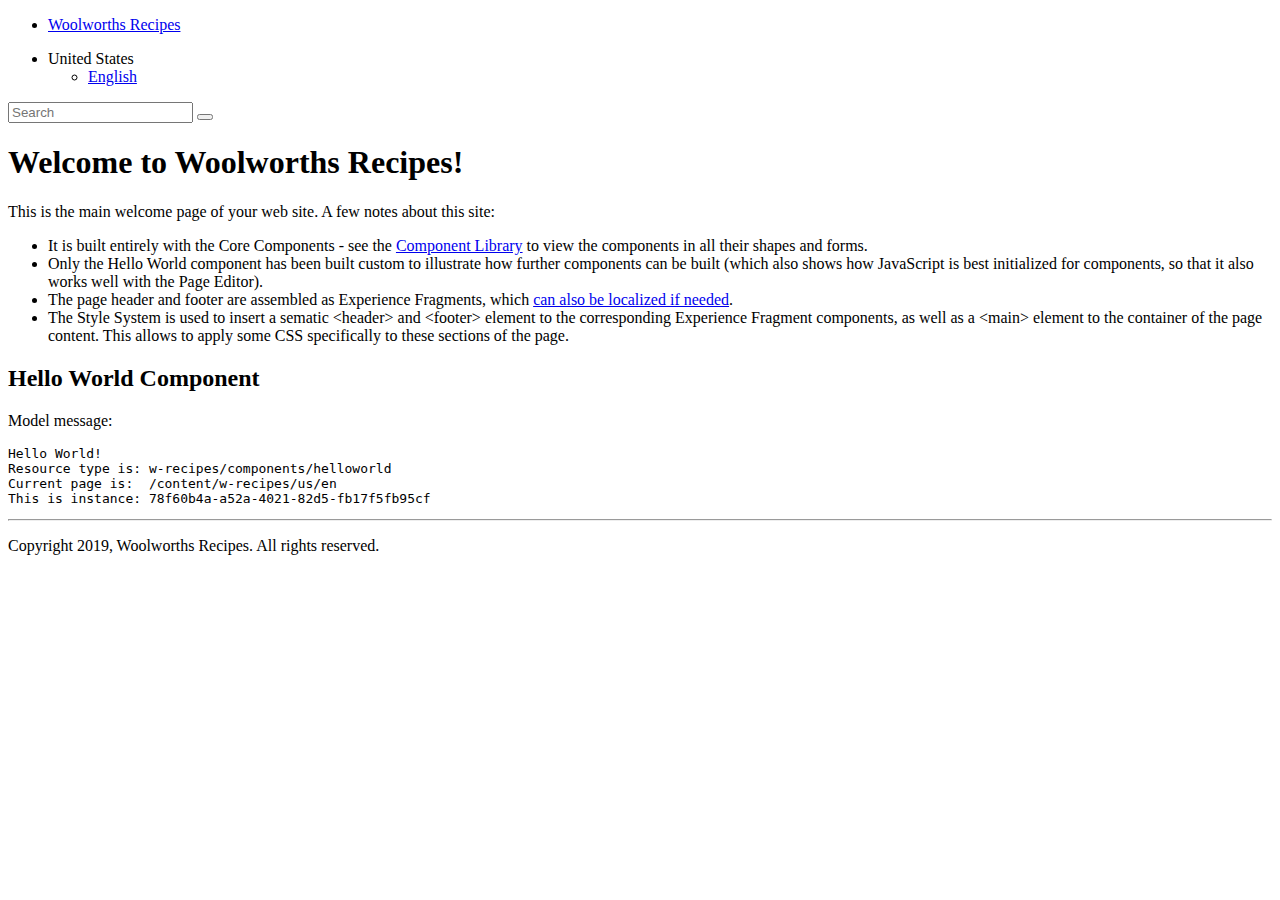
==== ui.frontend/src/main/webpack/static/index.html @ 5c069da4 "Initial Commit" ====
<!DOCTYPE HTML>
<html lang="en">
<head>
    <meta charset="UTF-8"/>
    <title>Static Frontend file</title>
    <meta name="template" content="page-content"/>
    <meta name="viewport" content="width=device-width, initial-scale=1"/>
    <link rel="stylesheet" href="/etc.clientlibs/w-recipes/clientlibs/clientlib-base.css" type="text/css">
    <script type="text/javascript" src="/etc.clientlibs/w-recipes/clientlibs/clientlib-dependencies.js"></script>
    <link rel="stylesheet" href="/etc.clientlibs/w-recipes/clientlibs/clientlib-dependencies.css" type="text/css">
</head>
<body class="page basicpage">
<div class="root container responsivegrid">
    <div class="cmp-container">
        <header class="experiencefragment">
            <div class="cmp-experiencefragment">
                <div class="cmp-container">
                    <div class="navigation">
                        <nav class="cmp-navigation" role="navigation" itemscope itemtype="http://schema.org/SiteNavigationElement">
                            <ul class="cmp-navigation__group">
                                <li class="cmp-navigation__item cmp-navigation__item--level-0 cmp-navigation__item--active">
                                    <a href="/content/w-recipes/us/en.html" title="Woolworths Recipes" aria-current="page" class="cmp-navigation__item-link">Woolworths Recipes</a>
                                </li>
                            </ul>
                        </nav>
                    </div>
                    <div class="languagenavigation">
                        <nav class="cmp-languagenavigation">
                            <ul class="cmp-languagenavigation__group">
                                <li class="cmp-languagenavigation__item cmp-languagenavigation__item--langcode-en cmp-languagenavigation__item--level-0">
                                    <span class="cmp-languagenavigation__item-title" lang="en">United States</span>
                                    <ul class="cmp-languagenavigation__group">
                                        <li class="cmp-languagenavigation__item cmp-languagenavigation__item--langcode-en cmp-languagenavigation__item--level-1">
                                            <a class="cmp-languagenavigation__item-link" href="/content/w-recipes/us/en.html" hreflang="en" lang="en" rel="alternate" title="English">English</a>
                                        </li>
                                    </ul>
                                </li>
                            </ul>
                        </nav>
                    </div>
                    <div class="search">
                        <section class="cmp-search" role="search" data-cmp-is="search" data-cmp-min-length="3" data-cmp-results-size="10">
                            <form class="cmp-search__form" data-cmp-hook-search="form" method="get" action="/content/w-recipes/us/en.searchresults.json/_jcr_content/root/search" autocomplete="off">
                                <div class="cmp-search__field">
                                    <i class="cmp-search__icon" data-cmp-hook-search="icon"></i>
                                    <span class="cmp-search__loading-indicator" data-cmp-hook-search="loadingIndicator"></span>
                                    <input class="cmp-search__input" data-cmp-hook-search="input" type="text" name="fulltext" placeholder="Search" role="combobox" aria-autocomplete="list" aria-haspopup="true" aria-invalid="false"/>
                                    <button class="cmp-search__clear" data-cmp-hook-search="clear">
                                        <i class="cmp-search__clear-icon"></i>
                                    </button>
                                </div>
                            </form>
                            <div class="cmp-search__results" data-cmp-hook-search="results" role="listbox" aria-multiselectable="false"></div>
                            <script data-cmp-hook-search="itemTemplate" type="x-template">
                                <a class="cmp-search__item" data-cmp-hook-search="item">
                                    <span class="cmp-search__item-title" data-cmp-hook-search="itemTitle"></span>
                                </a>
                            </script>
                        </section></div>
                </div>
            </div>
        </header>
        <main class="container responsivegrid">
            <div class="cmp-container">
                <div class="aem-Grid aem-Grid--12 aem-Grid--default--12 ">
                    <div class="title aem-GridColumn aem-GridColumn--default--12">
                        <div class="cmp-title">
                            <h1 class="cmp-title__text">Welcome to Woolworths Recipes!</h1>
                        </div>
                    </div>
                    <div class="container responsivegrid aem-GridColumn aem-GridColumn--default--12">
                        <div class="cmp-container">
                            <div class="aem-Grid aem-Grid--12 aem-Grid--default--12 ">
                                <div class="text aem-GridColumn aem-GridColumn--default--12">
                                    <div class="cmp-text">
                                        <p>This is the main welcome page of your web site. A few notes about this site:</p>
                                        <ul>
                                            <li>It is built entirely with the Core Components - see the <a href="https://www.adobe.com/go/aem_cmp_library">Component Library</a> to view the components in all their shapes and forms.</li>
                                            <li>Only the Hello World component has been built custom to illustrate how further components can be built (which also shows how JavaScript is best initialized for components, so that it also works well with the Page Editor).</li>
                                            <li>The page header and footer are assembled as Experience Fragments, which <a href="https://docs.adobe.com/content/help/en/experience-manager-core-components/using/components/experience-fragment.html#localized-site-structure">can also be localized if needed</a>.<br />
                                            </li>
                                            <li>The Style System is used to insert a sematic &lt;header&gt; and &lt;footer&gt; element to the corresponding Experience Fragment components, as well as a &lt;main&gt; element to the container of the page content. This allows to apply some CSS specifically to these sections of the page.</li>
                                        </ul>
                                    </div>
                                </div>
                                <div class="helloworld aem-GridColumn aem-GridColumn--default--12"><div class="cmp-helloworld" data-cmp-is="helloworld">
                                    <h2 class="cmp-helloworld__title">Hello World Component</h2>
                                    <div class="cmp-helloworld__item">
                                        <p class="cmp-helloworld__item-label">Model message:</p>
                                        <pre class="cmp-helloworld__item-output" data-cmp-hook-helloworld="model">Hello World!
Resource type is: w-recipes/components/helloworld
Current page is:  /content/w-recipes/us/en
This is instance: 78f60b4a-a52a-4021-82d5-fb17f5fb95cf
</pre>
                                    </div>
                                </div></div>
                            </div>
                        </div>
                    </div>
                </div>
            </div>
        </main>
        <footer class="experiencefragment">
            <div class="cmp-experiencefragment">
                <div class="cmp-container">
                    <div class="separator">
                        <div class="cmp-separator">
                            <hr class="cmp-separator__horizontal-rule"/>
                        </div></div>
                    <div class="text">
                        <div class="cmp-text">
                            <p>Copyright 2019, Woolworths Recipes. All rights reserved.</p>
                        </div>
                    </div>
                </div>
            </div>
        </footer>
    </div>
</div>
<script type="text/javascript" src="/etc.clientlibs/w-recipes/clientlibs/clientlib-site.js"></script>
<script type="text/javascript" src="/etc.clientlibs/w-recipes/clientlibs/clientlib-base.js"></script>
</body>
</html>
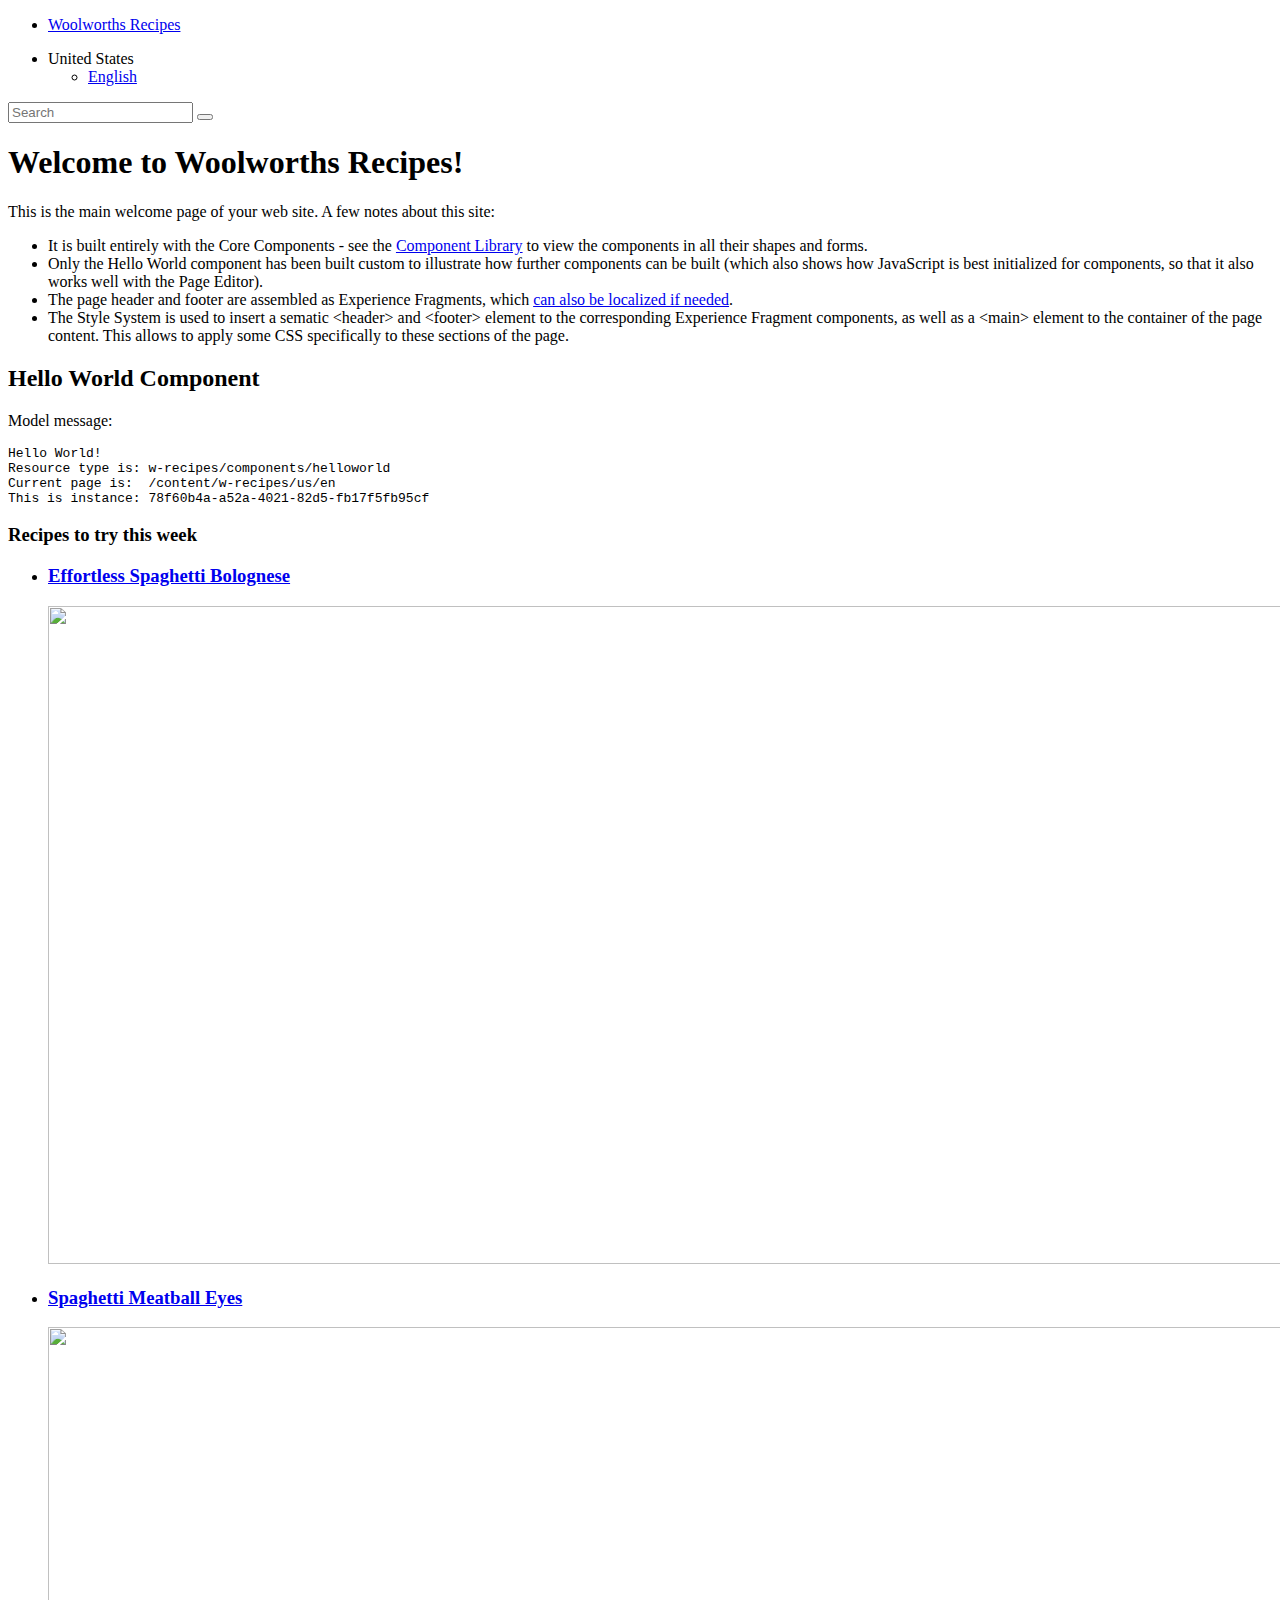
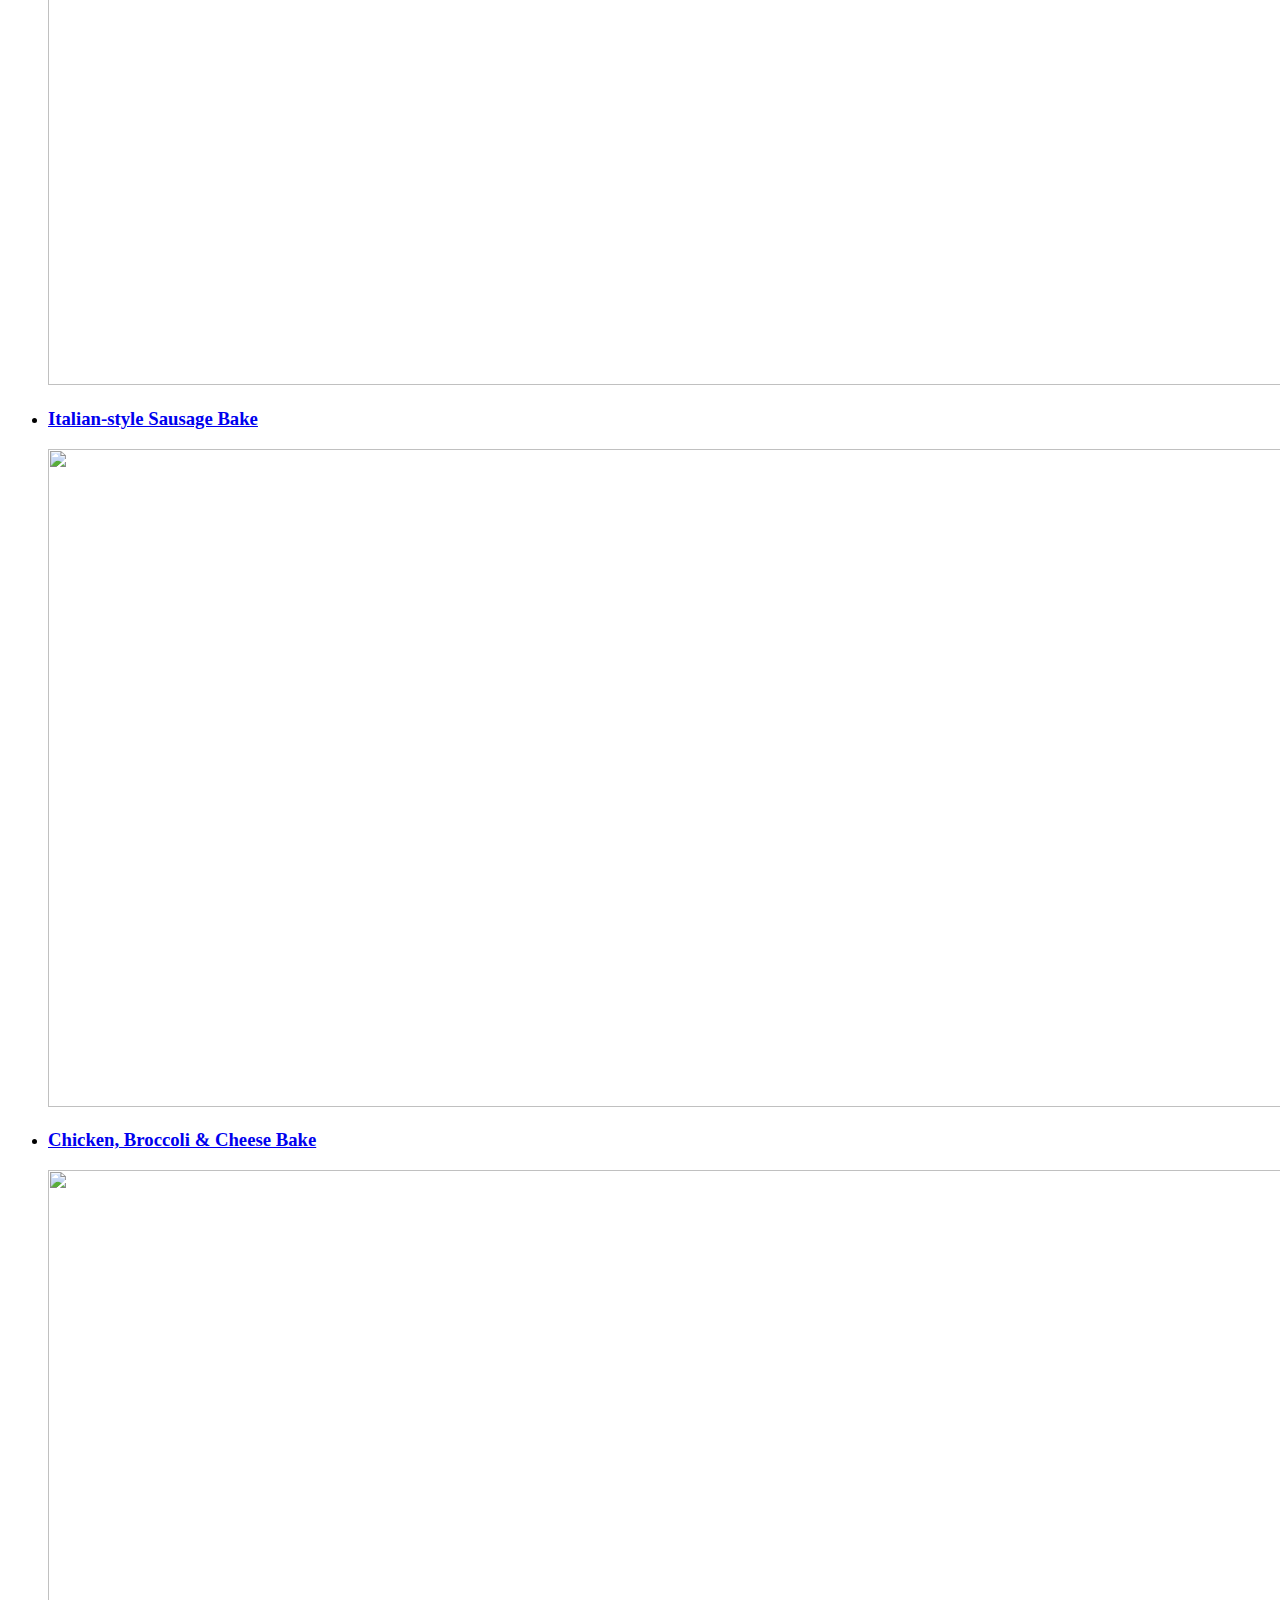
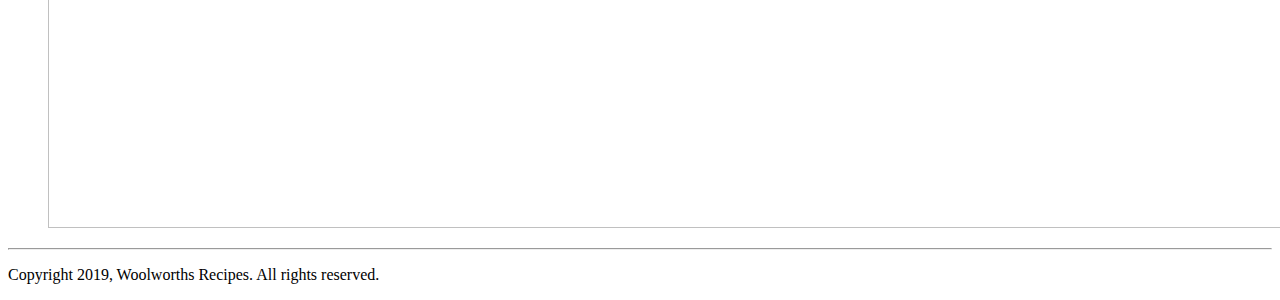
==== commit aa133ec2: "Styled categories. Fixed lint warnings" ====
--- a/ui.frontend/src/main/webpack/static/index.html
+++ b/ui.frontend/src/main/webpack/static/index.html
@@ -98,6 +98,130 @@
                         </div>
                     </div>
                 </div>
+                <div class="title aem-GridColumn aem-GridColumn--default--12">
+                    <div data-cmp-data-layer="{&#34;title-36664e6bd4&#34;:{&#34;@type&#34;:&#34;w-recipes/components/title&#34;,&#34;repo:modifyDate&#34;:&#34;2023-10-24T03:00:46Z&#34;,&#34;dc:title&#34;:&#34;Recipes to try this week&#34;}}"
+                        id="title-36664e6bd4" class="cmp-title">
+                        <h3 class="cmp-title__text">Recipes to try this week</h3>
+                    </div>
+                </div>
+                <div class="list aem-GridColumn aem-GridColumn--default--12">
+                    <ul id="list-796b85beca"
+                        data-cmp-data-layer="{&#34;list-796b85beca&#34;:{&#34;@type&#34;:&#34;w-recipes/components/list&#34;,&#34;repo:modifyDate&#34;:&#34;2023-10-24T00:32:14Z&#34;}}"
+                        class="cmp-list">
+                        <li class="cmp-list__item"
+                            data-cmp-data-layer="{&#34;list-796b85beca-item-a93b362c01&#34;:{&#34;@type&#34;:&#34;w-recipes/components/list/item&#34;,&#34;repo:modifyDate&#34;:&#34;2023-10-24T06:48:40Z&#34;,&#34;dc:title&#34;:&#34;Effortless Spaghetti Bolognese&#34;,&#34;xdm:linkURL&#34;:&#34;/content/w-recipes/us/en/recipes/effortless-spaghetti-bolognese.html&#34;}}">
+                            <div id="teaser-796b85beca" class="cmp-teaser"
+                                data-cmp-data-layer="{&#34;teaser-796b85beca&#34;:{&#34;@type&#34;:&#34;w-recipes/components/teaser&#34;,&#34;repo:modifyDate&#34;:&#34;2023-10-24T00:32:14Z&#34;,&#34;dc:title&#34;:&#34;Effortless Spaghetti Bolognese&#34;,&#34;xdm:linkURL&#34;:&#34;/content/w-recipes/us/en/recipes/effortless-spaghetti-bolognese.html&#34;}}">
+                                <a class="cmp-teaser__link" data-cmp-clickable
+                                    href="recipe.html">
+                                    <div class="cmp-teaser__content">
+                                        <h3 class="cmp-teaser__title">
+                                            Effortless Spaghetti Bolognese
+                                        </h3>
+                                    </div>
+                                    <div class="cmp-teaser__image">
+                                        <div data-cmp-is="image" data-cmp-widths="320,480,600,800,1024,1200,1600"
+                                            data-cmp-src="/content/w-recipes/us/en/recipes/_jcr_content/root/container/container/list.coreimg.85{.width}.jpeg/content/w-recipes/us/en/recipes/effortless-spaghetti-bolognese/jcr:content/cq:featuredimage/1698130046154/2205-easy-spaghetti-bolognese-desktop-1300x658.jpeg"
+                                            data-cmp-filereference="/content/dam/w-recipes/recipes/images/2205-Easy-spaghetti-bolognese_Desktop-1300x658.jpeg"
+                                            id="teaser-796b85beca-image"
+                                            data-cmp-data-layer="{&#34;teaser-796b85beca-image&#34;:{&#34;@type&#34;:&#34;w-recipes/components/image&#34;,&#34;repo:modifyDate&#34;:&#34;2023-10-24T00:32:14Z&#34;,&#34;xdm:linkURL&#34;:&#34;/content/w-recipes/us/en/recipes/effortless-spaghetti-bolognese.html&#34;,&#34;image&#34;:{&#34;repo:id&#34;:&#34;39e63303-5624-4198-a9d8-18d594c97290&#34;,&#34;repo:modifyDate&#34;:&#34;2023-10-24T06:47:26Z&#34;,&#34;@type&#34;:&#34;image/jpeg&#34;,&#34;repo:path&#34;:&#34;/content/dam/w-recipes/recipes/images/2205-Easy-spaghetti-bolognese_Desktop-1300x658.jpeg&#34;}}}"
+                                            data-cmp-hook-image="imageV3" class="cmp-image" itemscope
+                                            itemtype="http://schema.org/ImageObject">
+                                            <img src="/content/w-recipes/us/en/recipes/_jcr_content/root/container/container/list.coreimg.jpeg/content/w-recipes/us/en/recipes/effortless-spaghetti-bolognese/_jcr_content/_cq_featuredimage/1698130046154/2205-easy-spaghetti-bolognese-desktop-1300x658.jpeg"
+                                                srcset="/content/w-recipes/us/en/recipes/_jcr_content/root/container/container/list.coreimg.85.320.jpeg/content/w-recipes/us/en/recipes/effortless-spaghetti-bolognese/jcr:content/cq:featuredimage/1698130046154/2205-easy-spaghetti-bolognese-desktop-1300x658.jpeg 320w,/content/w-recipes/us/en/recipes/_jcr_content/root/container/container/list.coreimg.85.480.jpeg/content/w-recipes/us/en/recipes/effortless-spaghetti-bolognese/jcr:content/cq:featuredimage/1698130046154/2205-easy-spaghetti-bolognese-desktop-1300x658.jpeg 480w,/content/w-recipes/us/en/recipes/_jcr_content/root/container/container/list.coreimg.85.600.jpeg/content/w-recipes/us/en/recipes/effortless-spaghetti-bolognese/jcr:content/cq:featuredimage/1698130046154/2205-easy-spaghetti-bolognese-desktop-1300x658.jpeg 600w,/content/w-recipes/us/en/recipes/_jcr_content/root/container/container/list.coreimg.85.800.jpeg/content/w-recipes/us/en/recipes/effortless-spaghetti-bolognese/jcr:content/cq:featuredimage/1698130046154/2205-easy-spaghetti-bolognese-desktop-1300x658.jpeg 800w,/content/w-recipes/us/en/recipes/_jcr_content/root/container/container/list.coreimg.85.1024.jpeg/content/w-recipes/us/en/recipes/effortless-spaghetti-bolognese/jcr:content/cq:featuredimage/1698130046154/2205-easy-spaghetti-bolognese-desktop-1300x658.jpeg 1024w,/content/w-recipes/us/en/recipes/_jcr_content/root/container/container/list.coreimg.85.1200.jpeg/content/w-recipes/us/en/recipes/effortless-spaghetti-bolognese/jcr:content/cq:featuredimage/1698130046154/2205-easy-spaghetti-bolognese-desktop-1300x658.jpeg 1200w,/content/w-recipes/us/en/recipes/_jcr_content/root/container/container/list.coreimg.85.1600.jpeg/content/w-recipes/us/en/recipes/effortless-spaghetti-bolognese/jcr:content/cq:featuredimage/1698130046154/2205-easy-spaghetti-bolognese-desktop-1300x658.jpeg 1600w"
+                                                loading="lazy" class="cmp-image__image" itemprop="contentUrl" width="1300" height="658"
+                                                alt />
+                                        </div>
+                                    </div>
+                                </a>
+                            </div>
+                        </li>
+                        <li class="cmp-list__item"
+                            data-cmp-data-layer="{&#34;list-796b85beca-item-dd2f4e2a6b&#34;:{&#34;@type&#34;:&#34;w-recipes/components/list/item&#34;,&#34;repo:modifyDate&#34;:&#34;2023-10-24T06:48:40Z&#34;,&#34;dc:title&#34;:&#34;Spaghetti Meatball Eyes&#34;,&#34;xdm:linkURL&#34;:&#34;/content/w-recipes/us/en/recipes/spaghetti---meatball-eyes.html&#34;}}">
+                            <div id="teaser-796b85beca" class="cmp-teaser"
+                                data-cmp-data-layer="{&#34;teaser-796b85beca&#34;:{&#34;@type&#34;:&#34;w-recipes/components/teaser&#34;,&#34;repo:modifyDate&#34;:&#34;2023-10-24T00:32:14Z&#34;,&#34;dc:title&#34;:&#34;Spaghetti Meatball Eyes&#34;,&#34;xdm:linkURL&#34;:&#34;/content/w-recipes/us/en/recipes/spaghetti---meatball-eyes.html&#34;}}">
+                                <a class="cmp-teaser__link" data-cmp-clickable
+                                    href="recipe.html">
+                                    <div class="cmp-teaser__content">
+                                        <h3 class="cmp-teaser__title">
+                                            Spaghetti Meatball Eyes
+                                        </h3>
+                                    </div>
+                                    <div class="cmp-teaser__image">
+                                        <div data-cmp-is="image" data-cmp-widths="320,480,600,800,1024,1200,1600"
+                                            data-cmp-src="/content/w-recipes/us/en/recipes/_jcr_content/root/container/container/list.coreimg.85{.width}.jpeg/content/w-recipes/us/en/recipes/spaghetti---meatball-eyes/jcr:content/cq:featuredimage/1698130046153/fi-2308-spaghetti-and-meatball-eyes-desktop-1300x658.jpeg"
+                                            data-cmp-filereference="/content/dam/w-recipes/recipes/images/fi-2308-spaghetti-and-meatball-eyes_Desktop-1300x658.jpeg"
+                                            id="teaser-796b85beca-image"
+                                            data-cmp-data-layer="{&#34;teaser-796b85beca-image&#34;:{&#34;@type&#34;:&#34;w-recipes/components/image&#34;,&#34;repo:modifyDate&#34;:&#34;2023-10-24T00:32:14Z&#34;,&#34;xdm:linkURL&#34;:&#34;/content/w-recipes/us/en/recipes/spaghetti---meatball-eyes.html&#34;,&#34;image&#34;:{&#34;repo:id&#34;:&#34;b29622e0-6c46-4754-8776-d1e01b59a2d4&#34;,&#34;repo:modifyDate&#34;:&#34;2023-10-24T06:47:26Z&#34;,&#34;@type&#34;:&#34;image/jpeg&#34;,&#34;repo:path&#34;:&#34;/content/dam/w-recipes/recipes/images/fi-2308-spaghetti-and-meatball-eyes_Desktop-1300x658.jpeg&#34;}}}"
+                                            data-cmp-hook-image="imageV3" class="cmp-image" itemscope
+                                            itemtype="http://schema.org/ImageObject">
+                                            <img src="/content/w-recipes/us/en/recipes/_jcr_content/root/container/container/list.coreimg.jpeg/content/w-recipes/us/en/recipes/spaghetti---meatball-eyes/_jcr_content/_cq_featuredimage/1698130046153/fi-2308-spaghetti-and-meatball-eyes-desktop-1300x658.jpeg"
+                                                srcset="/content/w-recipes/us/en/recipes/_jcr_content/root/container/container/list.coreimg.85.320.jpeg/content/w-recipes/us/en/recipes/spaghetti---meatball-eyes/jcr:content/cq:featuredimage/1698130046153/fi-2308-spaghetti-and-meatball-eyes-desktop-1300x658.jpeg 320w,/content/w-recipes/us/en/recipes/_jcr_content/root/container/container/list.coreimg.85.480.jpeg/content/w-recipes/us/en/recipes/spaghetti---meatball-eyes/jcr:content/cq:featuredimage/1698130046153/fi-2308-spaghetti-and-meatball-eyes-desktop-1300x658.jpeg 480w,/content/w-recipes/us/en/recipes/_jcr_content/root/container/container/list.coreimg.85.600.jpeg/content/w-recipes/us/en/recipes/spaghetti---meatball-eyes/jcr:content/cq:featuredimage/1698130046153/fi-2308-spaghetti-and-meatball-eyes-desktop-1300x658.jpeg 600w,/content/w-recipes/us/en/recipes/_jcr_content/root/container/container/list.coreimg.85.800.jpeg/content/w-recipes/us/en/recipes/spaghetti---meatball-eyes/jcr:content/cq:featuredimage/1698130046153/fi-2308-spaghetti-and-meatball-eyes-desktop-1300x658.jpeg 800w,/content/w-recipes/us/en/recipes/_jcr_content/root/container/container/list.coreimg.85.1024.jpeg/content/w-recipes/us/en/recipes/spaghetti---meatball-eyes/jcr:content/cq:featuredimage/1698130046153/fi-2308-spaghetti-and-meatball-eyes-desktop-1300x658.jpeg 1024w,/content/w-recipes/us/en/recipes/_jcr_content/root/container/container/list.coreimg.85.1200.jpeg/content/w-recipes/us/en/recipes/spaghetti---meatball-eyes/jcr:content/cq:featuredimage/1698130046153/fi-2308-spaghetti-and-meatball-eyes-desktop-1300x658.jpeg 1200w,/content/w-recipes/us/en/recipes/_jcr_content/root/container/container/list.coreimg.85.1600.jpeg/content/w-recipes/us/en/recipes/spaghetti---meatball-eyes/jcr:content/cq:featuredimage/1698130046153/fi-2308-spaghetti-and-meatball-eyes-desktop-1300x658.jpeg 1600w"
+                                                loading="lazy" class="cmp-image__image" itemprop="contentUrl" width="1300" height="658"
+                                                alt />
+                                        </div>
+                                    </div>
+                                </a>
+                            </div>
+                        </li>
+                        <li class="cmp-list__item"
+                            data-cmp-data-layer="{&#34;list-796b85beca-item-e08d26c726&#34;:{&#34;@type&#34;:&#34;w-recipes/components/list/item&#34;,&#34;repo:modifyDate&#34;:&#34;2023-10-24T06:48:40Z&#34;,&#34;dc:title&#34;:&#34;Italian-style Sausage Bake&#34;,&#34;xdm:linkURL&#34;:&#34;/content/w-recipes/us/en/recipes/italian-style-sausage-bake.html&#34;}}">
+                            <div id="teaser-796b85beca" class="cmp-teaser"
+                                data-cmp-data-layer="{&#34;teaser-796b85beca&#34;:{&#34;@type&#34;:&#34;w-recipes/components/teaser&#34;,&#34;repo:modifyDate&#34;:&#34;2023-10-24T00:32:14Z&#34;,&#34;dc:title&#34;:&#34;Italian-style Sausage Bake&#34;,&#34;xdm:linkURL&#34;:&#34;/content/w-recipes/us/en/recipes/italian-style-sausage-bake.html&#34;}}">
+                                <a class="cmp-teaser__link" data-cmp-clickable
+                                    href="recipe.html">
+                                    <div class="cmp-teaser__content">
+                                        <h3 class="cmp-teaser__title">
+                                            Italian-style Sausage Bake
+                                        </h3>
+                                    </div>
+                                    <div class="cmp-teaser__image">
+                                        <div data-cmp-is="image" data-cmp-widths="320,480,600,800,1024,1200,1600"
+                                            data-cmp-src="/content/w-recipes/us/en/recipes/_jcr_content/root/container/container/list.coreimg.85{.width}.jpeg/content/w-recipes/us/en/recipes/italian-style-sausage-bake/jcr:content/cq:featuredimage/1698118490268/2304-italian-style-sausage-bake-desktop-1300x658.jpeg"
+                                            data-cmp-filereference="/content/dam/w-recipes/recipes/images/2304-Italian-style-sausage-bake_Desktop-1300x658.jpeg"
+                                            id="teaser-796b85beca-image"
+                                            data-cmp-data-layer="{&#34;teaser-796b85beca-image&#34;:{&#34;@type&#34;:&#34;w-recipes/components/image&#34;,&#34;repo:modifyDate&#34;:&#34;2023-10-24T00:32:14Z&#34;,&#34;xdm:linkURL&#34;:&#34;/content/w-recipes/us/en/recipes/italian-style-sausage-bake.html&#34;,&#34;image&#34;:{&#34;repo:id&#34;:&#34;bc408671-a113-4e88-b07d-316114796883&#34;,&#34;repo:modifyDate&#34;:&#34;2023-10-24T03:34:50Z&#34;,&#34;@type&#34;:&#34;image/jpeg&#34;,&#34;repo:path&#34;:&#34;/content/dam/w-recipes/recipes/images/2304-Italian-style-sausage-bake_Desktop-1300x658.jpeg&#34;}}}"
+                                            data-cmp-hook-image="imageV3" class="cmp-image" itemscope
+                                            itemtype="http://schema.org/ImageObject">
+                                            <img src="/content/w-recipes/us/en/recipes/_jcr_content/root/container/container/list.coreimg.jpeg/content/w-recipes/us/en/recipes/italian-style-sausage-bake/_jcr_content/_cq_featuredimage/1698118490268/2304-italian-style-sausage-bake-desktop-1300x658.jpeg"
+                                                srcset="/content/w-recipes/us/en/recipes/_jcr_content/root/container/container/list.coreimg.85.320.jpeg/content/w-recipes/us/en/recipes/italian-style-sausage-bake/jcr:content/cq:featuredimage/1698118490268/2304-italian-style-sausage-bake-desktop-1300x658.jpeg 320w,/content/w-recipes/us/en/recipes/_jcr_content/root/container/container/list.coreimg.85.480.jpeg/content/w-recipes/us/en/recipes/italian-style-sausage-bake/jcr:content/cq:featuredimage/1698118490268/2304-italian-style-sausage-bake-desktop-1300x658.jpeg 480w,/content/w-recipes/us/en/recipes/_jcr_content/root/container/container/list.coreimg.85.600.jpeg/content/w-recipes/us/en/recipes/italian-style-sausage-bake/jcr:content/cq:featuredimage/1698118490268/2304-italian-style-sausage-bake-desktop-1300x658.jpeg 600w,/content/w-recipes/us/en/recipes/_jcr_content/root/container/container/list.coreimg.85.800.jpeg/content/w-recipes/us/en/recipes/italian-style-sausage-bake/jcr:content/cq:featuredimage/1698118490268/2304-italian-style-sausage-bake-desktop-1300x658.jpeg 800w,/content/w-recipes/us/en/recipes/_jcr_content/root/container/container/list.coreimg.85.1024.jpeg/content/w-recipes/us/en/recipes/italian-style-sausage-bake/jcr:content/cq:featuredimage/1698118490268/2304-italian-style-sausage-bake-desktop-1300x658.jpeg 1024w,/content/w-recipes/us/en/recipes/_jcr_content/root/container/container/list.coreimg.85.1200.jpeg/content/w-recipes/us/en/recipes/italian-style-sausage-bake/jcr:content/cq:featuredimage/1698118490268/2304-italian-style-sausage-bake-desktop-1300x658.jpeg 1200w,/content/w-recipes/us/en/recipes/_jcr_content/root/container/container/list.coreimg.85.1600.jpeg/content/w-recipes/us/en/recipes/italian-style-sausage-bake/jcr:content/cq:featuredimage/1698118490268/2304-italian-style-sausage-bake-desktop-1300x658.jpeg 1600w"
+                                                loading="lazy" class="cmp-image__image" itemprop="contentUrl" width="1300" height="658"
+                                                alt />
+                                        </div>
+                                    </div>
+                                </a>
+                            </div>
+                        </li>
+                        <li class="cmp-list__item"
+                            data-cmp-data-layer="{&#34;list-796b85beca-item-ad626adf3d&#34;:{&#34;@type&#34;:&#34;w-recipes/components/list/item&#34;,&#34;repo:modifyDate&#34;:&#34;2023-10-24T06:48:40Z&#34;,&#34;dc:title&#34;:&#34;Chicken, Broccoli &amp; Cheese Bake&#34;,&#34;xdm:linkURL&#34;:&#34;/content/w-recipes/us/en/recipes/chicken--broccoli---cheese-bake.html&#34;}}">
+                            <div id="teaser-796b85beca" class="cmp-teaser"
+                                data-cmp-data-layer="{&#34;teaser-796b85beca&#34;:{&#34;@type&#34;:&#34;w-recipes/components/teaser&#34;,&#34;repo:modifyDate&#34;:&#34;2023-10-24T00:32:14Z&#34;,&#34;dc:title&#34;:&#34;Chicken, Broccoli &amp; Cheese Bake&#34;,&#34;xdm:linkURL&#34;:&#34;/content/w-recipes/us/en/recipes/chicken--broccoli---cheese-bake.html&#34;}}">
+                                <a class="cmp-teaser__link" data-cmp-clickable
+                                    href="recipe.html">
+                                    <div class="cmp-teaser__content">
+                                        <h3 class="cmp-teaser__title">
+                                            Chicken, Broccoli &amp; Cheese Bake
+                                        </h3>
+                                    </div>
+                                    <div class="cmp-teaser__image">
+                                        <div data-cmp-is="image" data-cmp-widths="320,480,600,800,1024,1200,1600"
+                                            data-cmp-src="/content/w-recipes/us/en/recipes/_jcr_content/root/container/container/list.coreimg.85{.width}.jpeg/content/w-recipes/us/en/recipes/chicken--broccoli---cheese-bake/jcr:content/cq:featuredimage/1698107534275/1603-chickenbroccolibake-desktop-1300x658.jpeg"
+                                            data-cmp-filereference="/content/dam/w-recipes/recipes/images/1603-chickenbroccolibake_Desktop-1300x658.jpeg"
+                                            id="teaser-796b85beca-image"
+                                            data-cmp-data-layer="{&#34;teaser-796b85beca-image&#34;:{&#34;@type&#34;:&#34;w-recipes/components/image&#34;,&#34;repo:modifyDate&#34;:&#34;2023-10-24T00:32:14Z&#34;,&#34;xdm:linkURL&#34;:&#34;/content/w-recipes/us/en/recipes/chicken--broccoli---cheese-bake.html&#34;,&#34;image&#34;:{&#34;repo:id&#34;:&#34;bad51868-04a9-400f-936d-821bbf32df3c&#34;,&#34;repo:modifyDate&#34;:&#34;2023-10-20T08:39:13Z&#34;,&#34;@type&#34;:&#34;image/jpeg&#34;,&#34;repo:path&#34;:&#34;/content/dam/w-recipes/recipes/images/1603-chickenbroccolibake_Desktop-1300x658.jpeg&#34;}}}"
+                                            data-cmp-hook-image="imageV3" class="cmp-image" itemscope
+                                            itemtype="http://schema.org/ImageObject">
+                                            <img src="/content/w-recipes/us/en/recipes/_jcr_content/root/container/container/list.coreimg.jpeg/content/w-recipes/us/en/recipes/chicken--broccoli---cheese-bake/_jcr_content/_cq_featuredimage/1698107534275/1603-chickenbroccolibake-desktop-1300x658.jpeg"
+                                                srcset="/content/w-recipes/us/en/recipes/_jcr_content/root/container/container/list.coreimg.85.320.jpeg/content/w-recipes/us/en/recipes/chicken--broccoli---cheese-bake/jcr:content/cq:featuredimage/1698107534275/1603-chickenbroccolibake-desktop-1300x658.jpeg 320w,/content/w-recipes/us/en/recipes/_jcr_content/root/container/container/list.coreimg.85.480.jpeg/content/w-recipes/us/en/recipes/chicken--broccoli---cheese-bake/jcr:content/cq:featuredimage/1698107534275/1603-chickenbroccolibake-desktop-1300x658.jpeg 480w,/content/w-recipes/us/en/recipes/_jcr_content/root/container/container/list.coreimg.85.600.jpeg/content/w-recipes/us/en/recipes/chicken--broccoli---cheese-bake/jcr:content/cq:featuredimage/1698107534275/1603-chickenbroccolibake-desktop-1300x658.jpeg 600w,/content/w-recipes/us/en/recipes/_jcr_content/root/container/container/list.coreimg.85.800.jpeg/content/w-recipes/us/en/recipes/chicken--broccoli---cheese-bake/jcr:content/cq:featuredimage/1698107534275/1603-chickenbroccolibake-desktop-1300x658.jpeg 800w,/content/w-recipes/us/en/recipes/_jcr_content/root/container/container/list.coreimg.85.1024.jpeg/content/w-recipes/us/en/recipes/chicken--broccoli---cheese-bake/jcr:content/cq:featuredimage/1698107534275/1603-chickenbroccolibake-desktop-1300x658.jpeg 1024w,/content/w-recipes/us/en/recipes/_jcr_content/root/container/container/list.coreimg.85.1200.jpeg/content/w-recipes/us/en/recipes/chicken--broccoli---cheese-bake/jcr:content/cq:featuredimage/1698107534275/1603-chickenbroccolibake-desktop-1300x658.jpeg 1200w,/content/w-recipes/us/en/recipes/_jcr_content/root/container/container/list.coreimg.85.1600.jpeg/content/w-recipes/us/en/recipes/chicken--broccoli---cheese-bake/jcr:content/cq:featuredimage/1698107534275/1603-chickenbroccolibake-desktop-1300x658.jpeg 1600w"
+                                                loading="lazy" class="cmp-image__image" itemprop="contentUrl" width="1300" height="658"
+                                                alt />
+                                        </div>
+                                    </div>
+                                </a>
+                            </div>
+                        </li>
+                    </ul>
+                </div>
             </div>
         </main>
         <footer class="experiencefragment">
